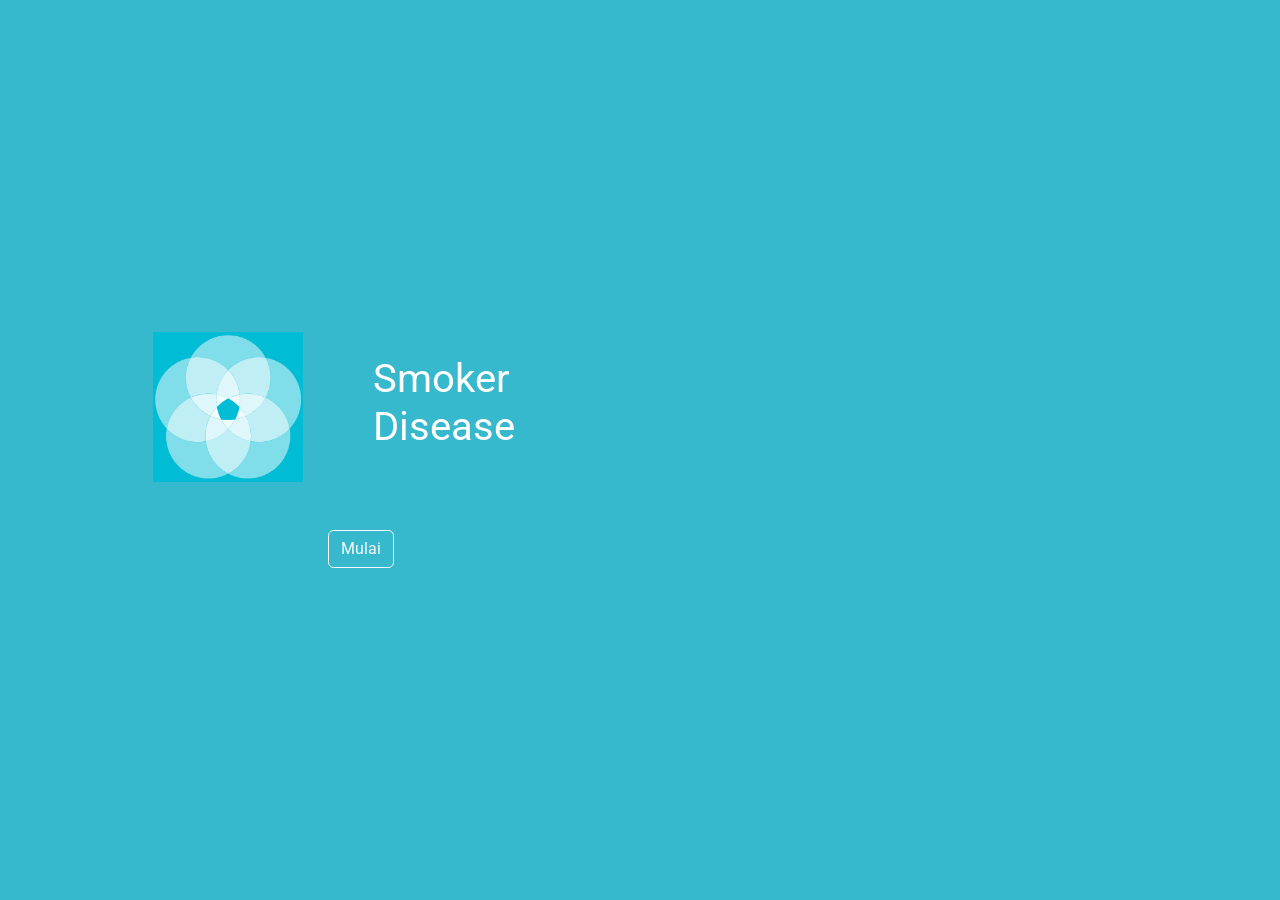
==== index.html @ f4af8967 "init" ====
<!DOCTYPE html>
<html lang="en">

<head>

    <meta charset="utf-8">
    <meta http-equiv="X-UA-Compatible" content="IE=edge">
    <meta name="viewport" content="width=device-width, initial-scale=1, shrink-to-fit=no">
    <meta name="description" content="">
    <meta name="author" content="">

    <title>Smoke Disease</title>

    <!-- Custom fonts for this template-->
    <link href="asset/vendor/fontawesome-free/css/all.min.css" rel="stylesheet" type="text/css">
    <link
        href="https://fonts.googleapis.com/css?family=Nunito:200,200i,300,300i,400,400i,600,600i,700,700i,800,800i,900,900i"
        rel="stylesheet">

    <!-- Custom styles for this template-->
    <link href="asset/css/sb-admin-2.css" rel="stylesheet">
    <link rel="stylesheet" href="asset/css/custom.css">
    <link rel="shortcut icon" href="asset/img/icon.png" type="image/x-icon">
</head>

<body class="bg-info">

        <div class="container">
            <div class="row h-100">
                <div class="col-md-6 align-items-center h-10 my-auto">
                    <div class="row mx-auto">
                        <div class="col-6 col-md-6">
                            <img src="asset/img/icon.png" width="150px" class="img-fluid d-block mx-auto" alt="">
                        </div>
                        <div class="col-6 col-md-6 my-auto">
                            <h1 class="text-white text-left">Smoker<br>Disease</h1>
                        </div>
                    </div>
                    <div class="text-center mt-5">

                        <a href="" class="btn btn-outline-light">Mulai</a>
                    </div>
                </div>
            </div>
        </div>


        <!-- Bootstrap core JavaScript-->
        <script src="asset/vendor/jquery/jquery.min.js"></script>
        <script src="asset/vendor/bootstrap/js/bootstrap.bundle.min.js"></script>

        <!-- Core plugin JavaScript-->
        <script src="asset/vendor/jquery-easing/jquery.easing.min.js"></script>

        <!-- Custom scripts for all pages-->
        <script src="asset/js/sb-admin-2.min.js"></script>
        <script src="asset/vendor/sweetalert2/dist/sweetalert2.all.min.js"></script>
        


</body>

</html>
---- asset/css/custom.css ----
@import url('https://fonts.googleapis.com/css2?family=Roboto:ital,wght@0,400;1,100&display=swap');
html, body {
  height: 100%;
  font-family: 'Roboto', sans-serif;
}

/* CSS only for examples not required for centering */
.container {
  height: 100%;
}

.note {
  position: absolute;
  z-index: 10;
  right: 0;
  top: 0;
  padding: 5px;
  background: #eee;
  max-width: 360px;
  border: 1px dotted #bbb;
}

/* show border around full height container */
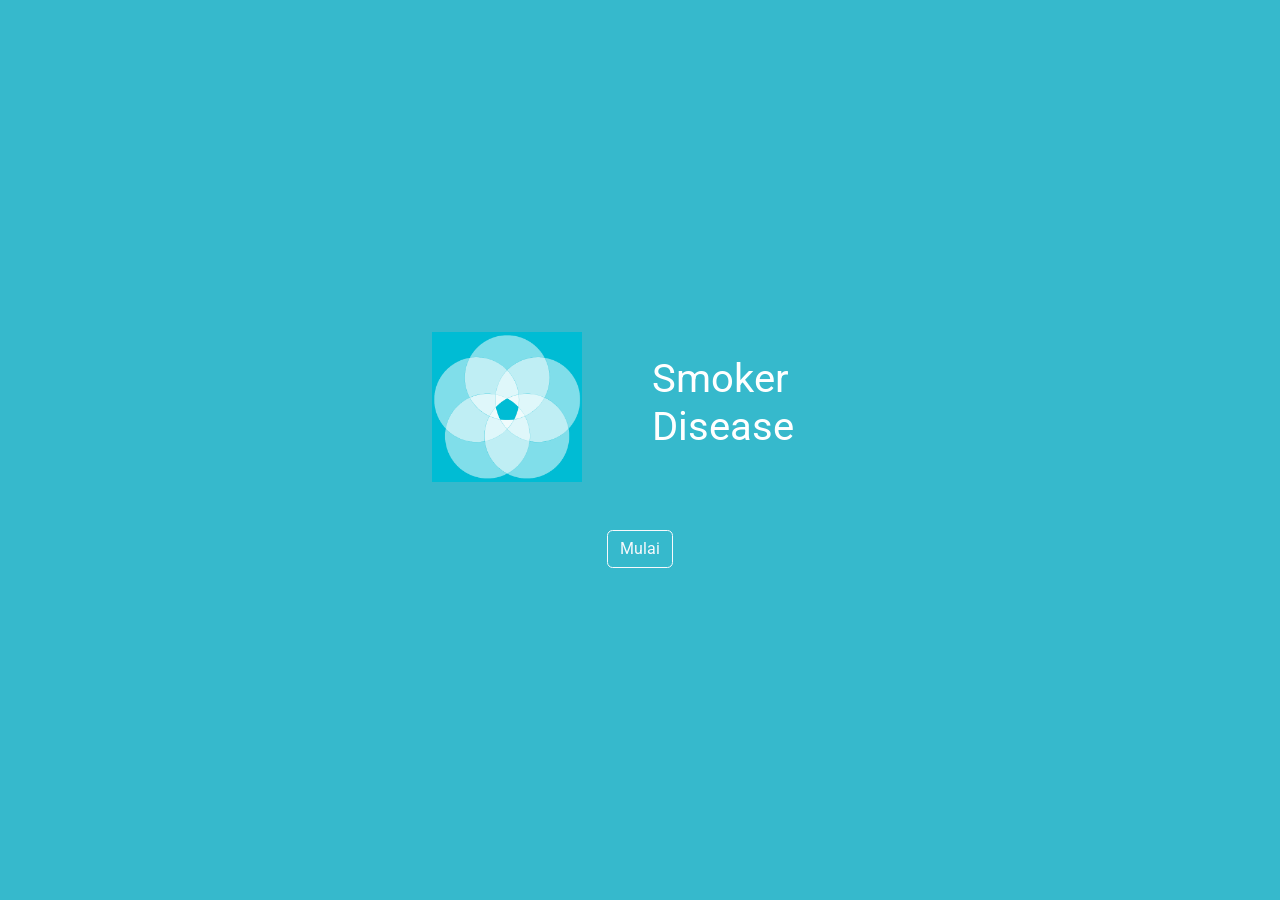
==== commit ac8444d8: "fix" ====
--- a/index.html
+++ b/index.html
@@ -27,12 +27,12 @@
 
         <div class="container">
             <div class="row h-100">
-                <div class="col-md-6 align-items-center h-10 my-auto">
+                <div class="col-md-6 align-items-center h-10 my-auto mx-auto">
                     <div class="row mx-auto">
-                        <div class="col-6 col-md-6">
+                        <div class="col-6 col-md-6 col-lg-6">
                             <img src="asset/img/icon.png" width="150px" class="img-fluid d-block mx-auto" alt="">
                         </div>
-                        <div class="col-6 col-md-6 my-auto">
+                        <div class="col-6 col-md-6 col-lg-6 my-auto">
                             <h1 class="text-white text-left">Smoker<br>Disease</h1>
                         </div>
                     </div>
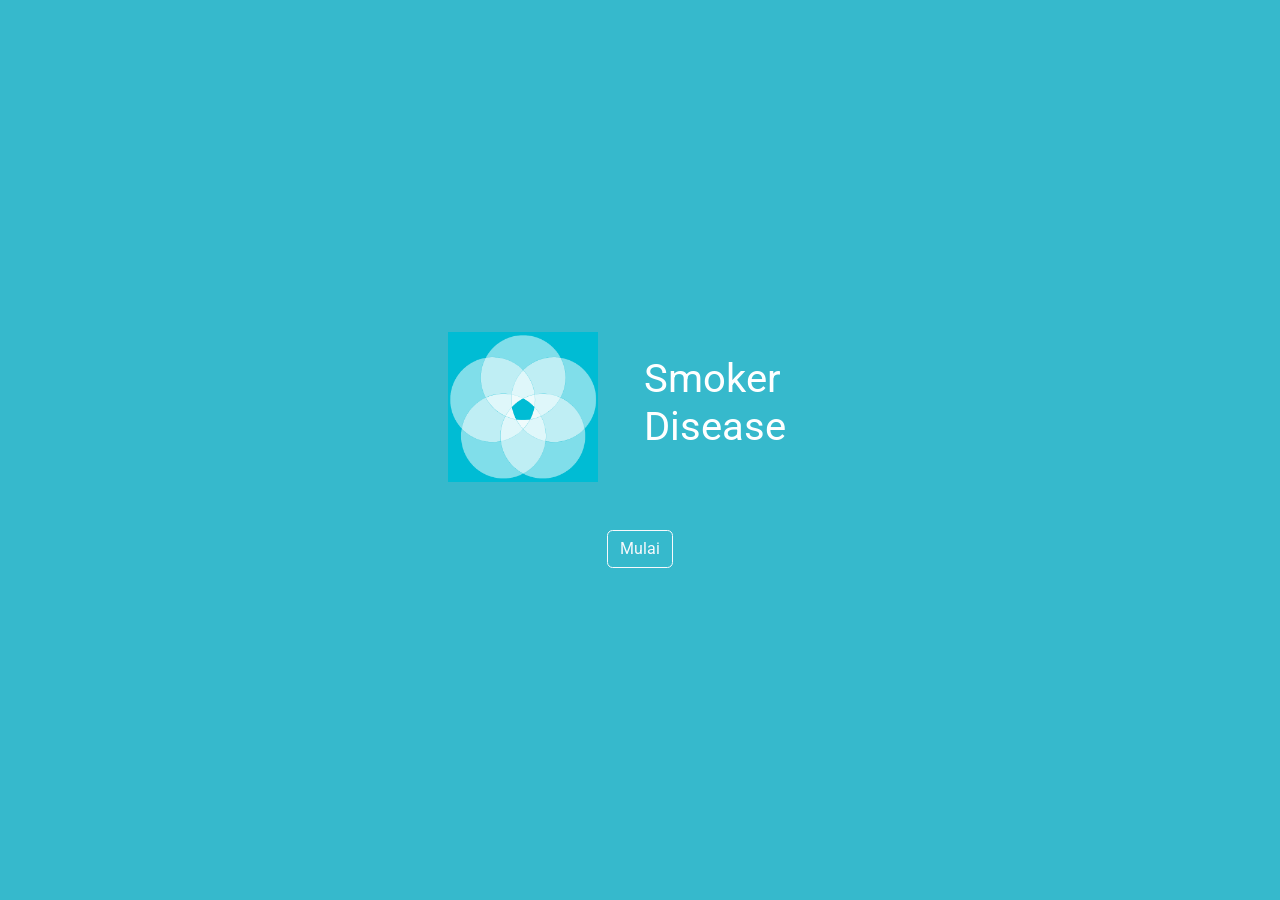
==== commit 5cba31b2: "penyakit" ====
--- a/index.html
+++ b/index.html
@@ -29,16 +29,16 @@
             <div class="row h-100">
                 <div class="col-md-6 align-items-center h-10 my-auto mx-auto">
                     <div class="row mx-auto">
-                        <div class="col-6 col-md-6 col-lg-6">
+                        <div class="col-6 col-md-6 col-lg-6" style="margin-left: 1em;">
                             <img src="asset/img/icon.png" width="150px" class="img-fluid d-block mx-auto" alt="">
                         </div>
-                        <div class="col-6 col-md-6 col-lg-6 my-auto">
+                        <div class="col-6 col-md-6 col-lg-6 my-auto" style="margin-left: -1.5em;">
                             <h1 class="text-white text-left">Smoker<br>Disease</h1>
                         </div>
                     </div>
                     <div class="text-center mt-5">
 
-                        <a href="" class="btn btn-outline-light">Mulai</a>
+                        <a href="page/menu/index.html" class="btn btn-outline-light">Mulai</a>
                     </div>
                 </div>
             </div>
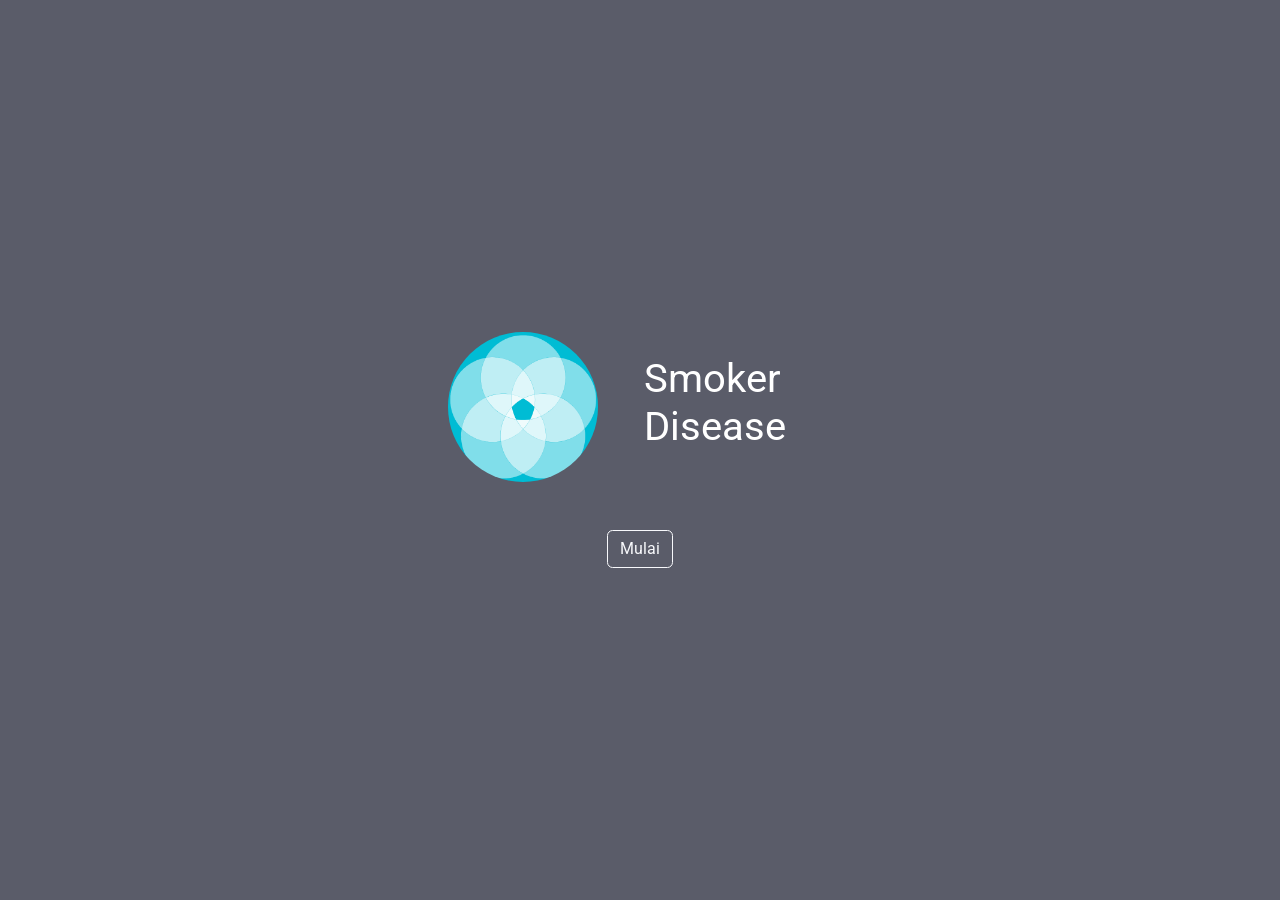
==== commit 0aed5969: "fix" ====
--- a/index.html
+++ b/index.html
@@ -23,14 +23,14 @@
     <link rel="shortcut icon" href="asset/img/icon.png" type="image/x-icon">
 </head>
 
-<body class="bg-info">
+<body class="bg-dark">
 
         <div class="container">
             <div class="row h-100">
                 <div class="col-md-6 align-items-center h-10 my-auto mx-auto">
                     <div class="row mx-auto">
                         <div class="col-6 col-md-6 col-lg-6" style="margin-left: 1em;">
-                            <img src="asset/img/icon.png" width="150px" class="img-fluid d-block mx-auto" alt="">
+                            <img src="asset/img/icon.png" width="150px" class="img-fluid d-block mx-auto rounded-circle" alt="">
                         </div>
                         <div class="col-6 col-md-6 col-lg-6 my-auto" style="margin-left: -1.5em;">
                             <h1 class="text-white text-left">Smoker<br>Disease</h1>
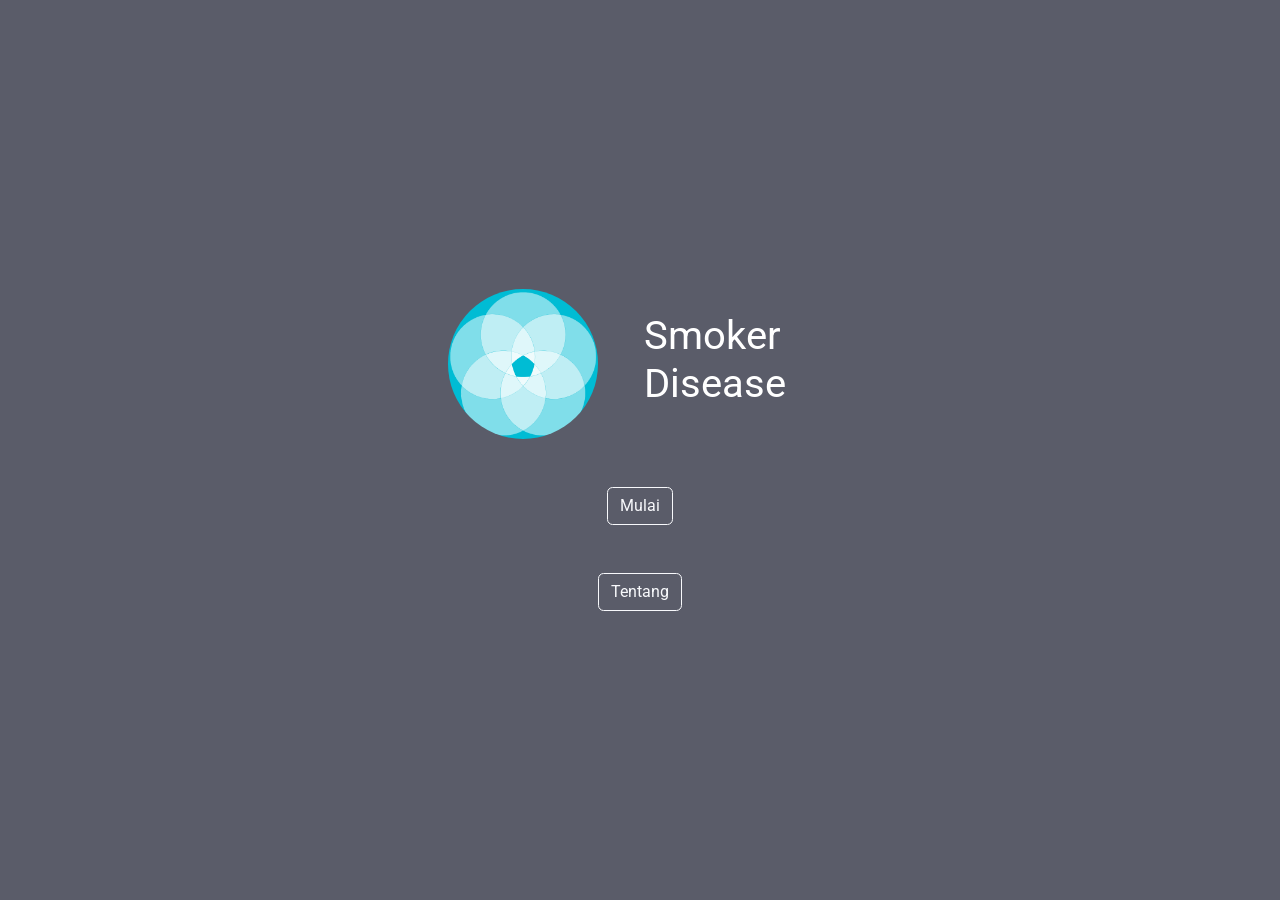
==== commit d357a9ee: "about" ====
--- a/index.html
+++ b/index.html
@@ -40,6 +40,11 @@
 
                         <a href="page/menu/index.html" class="btn btn-outline-light">Mulai</a>
                     </div>
+
+                    <div class="text-center mt-5">
+
+                        <a href="page/tentang/index.html" class="btn btn-outline-light">Tentang</a>
+                    </div>
                 </div>
             </div>
         </div>
